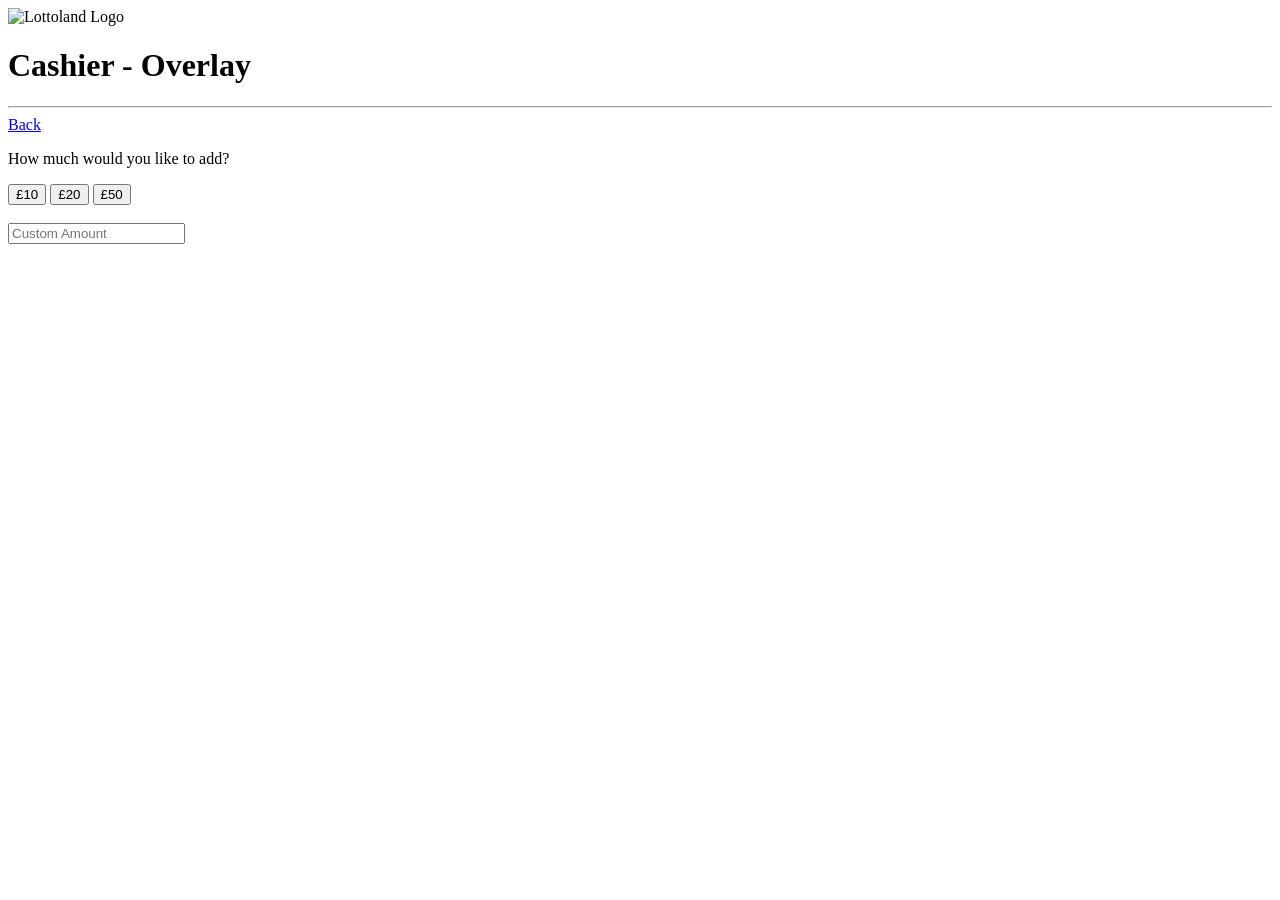
==== cashier/visuallabelling.html @ 134077e9 "Create visuallabelling.html" ====
<!DOCTYPE html>
<html>
<head>
    <title>Visual Labelling</title>
    <link rel="stylesheet" type="text/css" href="/lottoland/global-styles.css">
    <link rel="stylesheet" type="text/css" href="styles.css">
     <script src="/lottoland/header-script.js"></script>
    <script type="text/javascript">
        // INITIALISE TRACKING *****        
        !function(){"use strict";!function(e,t){var r=e.amplitude||{_q:[],_iq:{}};if(r.invoked)e.console&&console.error&&console.error("Amplitude snippet has been loaded.");else{var n=function(e,t){e.prototype[t]=function(){return this._q.push({name:t,args:Array.prototype.slice.call(arguments,0)}),this}},s=function(e,t,r){return function(n){e._q.push({name:t,args:Array.prototype.slice.call(r,0),resolve:n})}},o=function(e,t,r){e._q.push({name:t,args:Array.prototype.slice.call(r,0)})},i=function(e,t,r){e[t]=function(){if(r)return{promise:new Promise(s(e,t,Array.prototype.slice.call(arguments)))};o(e,t,Array.prototype.slice.call(arguments))}},a=function(e){for(var t=0;t<g.length;t++)i(e,g[t],!1);for(var r=0;r<m.length;r++)i(e,m[r],!0)};r.invoked=!0;var c=t.createElement("script");c.type="text/javascript",c.integrity="sha384-BHj/6N+ZSiRDYRUHPEqr/nwkUsSk3s9r1ryQeFBc4x2OiVz4peW3jSccKZsoU8Ry",c.crossOrigin="anonymous",c.async=!0,c.src="https://cdn.amplitude.com/libs/analytics-browser-2.6.2-beta.0-min.js.gz",c.onload=function(){e.amplitude.runQueuedFunctions||console.log("[Amplitude] Error: could not load SDK")};var u=t.getElementsByTagName("script")[0];u.parentNode.insertBefore(c,u);for(var l=function(){return this._q=[],this},p=["add","append","clearAll","prepend","set","setOnce","unset","preInsert","postInsert","remove","getUserProperties"],d=0;d<p.length;d++)n(l,p[d]);r.Identify=l;for(var f=function(){return this._q=[],this},v=["getEventProperties","setProductId","setQuantity","setPrice","setRevenue","setRevenueType","setEventProperties"],y=0;y<v.length;y++)n(f,v[y]);r.Revenue=f;var g=["getDeviceId","setDeviceId","getSessionId","setSessionId","getUserId","setUserId","setOptOut","setTransport","reset","extendSession"],m=["init","add","remove","track","logEvent","identify","groupIdentify","setGroup","revenue","flush"];a(r),r.createInstance=function(e){return r._iq[e]={_q:[]},a(r._iq[e]),r._iq[e]},e.amplitude=r}}(window,document)}();
        amplitude.init('535a35b01503cd1dc00df9f74f844368', {
        autocapture: {
              attribution: true,
              pageViews: true,
              sessions: true,
              formInteractions: true,
              fileDownloads: true,
              elementInteractions: true,
            },
        });
var Domain="www.lottoland.com"; 
var Feature = 'visualLabelling';
var userPayload=getRandomPlayer();   
    </script>
</head>

<!-- LOGO -->    
<div class="header">
    <img class="logo" src="/lottoland/logo-lotto.png" alt="Lottoland Logo">
    <h1>Cashier - Overlay</h1>
</div>


<hr>

<!-- PAYMENT AMOUNT -->     
<div id="step1" class="step1">  
<!-- BACK BUTTON -->    
      <a href="#" onclick="window.location.href = 'entrypoints.html'"  >Back</a>
</br>

    
 
    <p>How much would you like to add?</p>
<!-- QUICK ADD BUTTONS -->    
<div class="quick-buttons-container">    
    <div class="buttons">
        <button  >£10</button>
        <button  >£20</button>
        <button  >£50</button>
    </div>
</div>
    
<!-- CUSTOM AMOUNT INPUT -->      
</br>
    <div class="amount-container">
     <input type="number" id="customAmount" placeholder="Custom Amount"   >
    </div>
</br>

<script src="/lottoland/global-scripts.js"></script>
<script src="script.js"></script>
    <script>
        window.onload = showNotification;
         document.getElementById('useStored').style.display = 'none';
         document.getElementById('step2').style.display = 'none';

  document.addEventListener('DOMContentLoaded', function() {
            
           
            var eventPayload={
                'Domain': Domain,
                'Feature': Feature,
                'Id': 'visualLabelling',
            };
           
                  
         });
    </script>
</body>
</html>
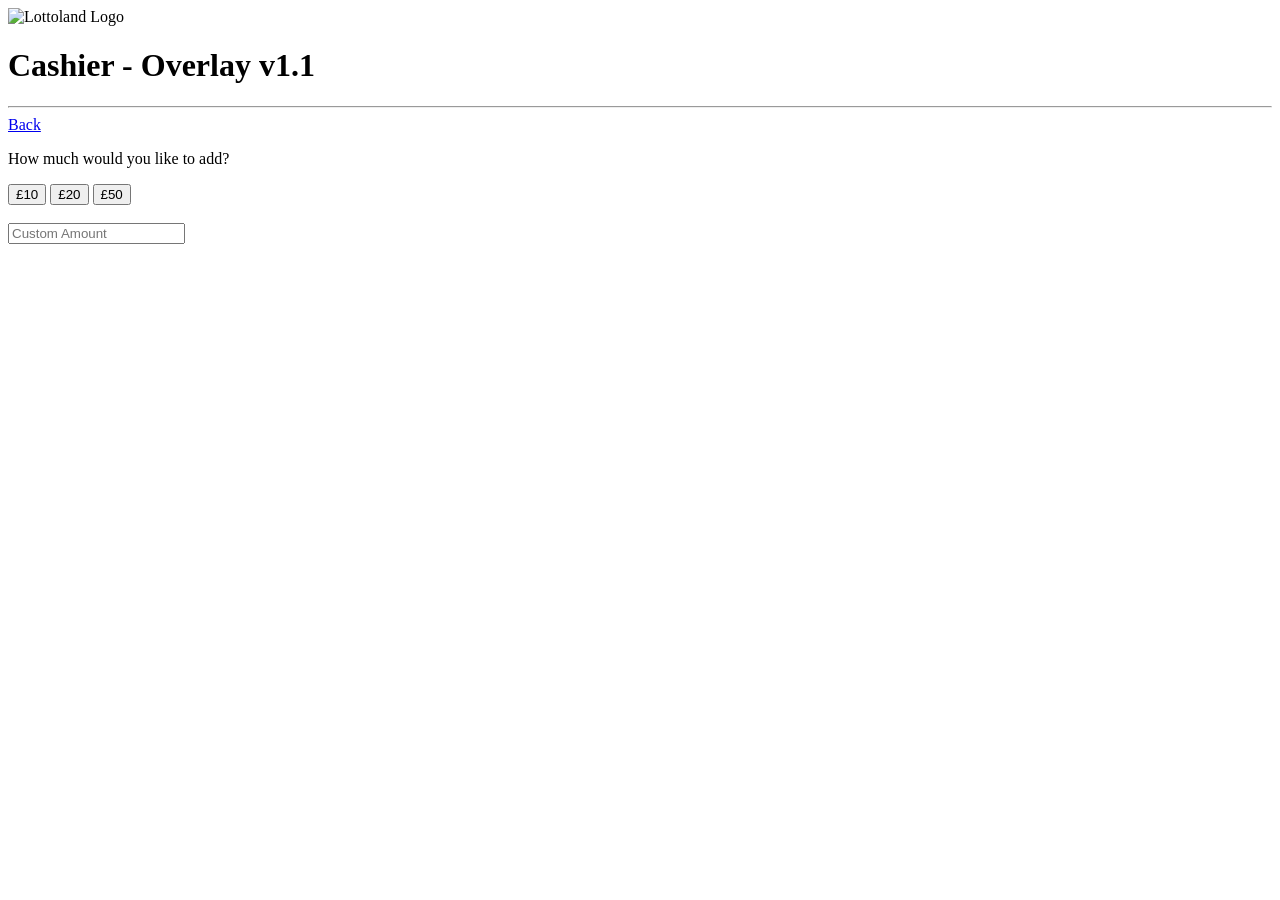
==== commit e09e3ecb: "Update visuallabelling.html" ====
--- a/cashier/visuallabelling.html
+++ b/cashier/visuallabelling.html
@@ -1,21 +1,18 @@
 <!DOCTYPE html>
 <html>
 <head>
-    <title>Visual Labelling</title>
+    <title>Visual Labelling - Sorte Online v1.1</title>
     <link rel="stylesheet" type="text/css" href="/lottoland/global-styles.css">
     <link rel="stylesheet" type="text/css" href="styles.css">
      <script src="/lottoland/header-script.js"></script>
     <script type="text/javascript">
         // INITIALISE TRACKING *****        
         !function(){"use strict";!function(e,t){var r=e.amplitude||{_q:[],_iq:{}};if(r.invoked)e.console&&console.error&&console.error("Amplitude snippet has been loaded.");else{var n=function(e,t){e.prototype[t]=function(){return this._q.push({name:t,args:Array.prototype.slice.call(arguments,0)}),this}},s=function(e,t,r){return function(n){e._q.push({name:t,args:Array.prototype.slice.call(r,0),resolve:n})}},o=function(e,t,r){e._q.push({name:t,args:Array.prototype.slice.call(r,0)})},i=function(e,t,r){e[t]=function(){if(r)return{promise:new Promise(s(e,t,Array.prototype.slice.call(arguments)))};o(e,t,Array.prototype.slice.call(arguments))}},a=function(e){for(var t=0;t<g.length;t++)i(e,g[t],!1);for(var r=0;r<m.length;r++)i(e,m[r],!0)};r.invoked=!0;var c=t.createElement("script");c.type="text/javascript",c.integrity="sha384-BHj/6N+ZSiRDYRUHPEqr/nwkUsSk3s9r1ryQeFBc4x2OiVz4peW3jSccKZsoU8Ry",c.crossOrigin="anonymous",c.async=!0,c.src="https://cdn.amplitude.com/libs/analytics-browser-2.6.2-beta.0-min.js.gz",c.onload=function(){e.amplitude.runQueuedFunctions||console.log("[Amplitude] Error: could not load SDK")};var u=t.getElementsByTagName("script")[0];u.parentNode.insertBefore(c,u);for(var l=function(){return this._q=[],this},p=["add","append","clearAll","prepend","set","setOnce","unset","preInsert","postInsert","remove","getUserProperties"],d=0;d<p.length;d++)n(l,p[d]);r.Identify=l;for(var f=function(){return this._q=[],this},v=["getEventProperties","setProductId","setQuantity","setPrice","setRevenue","setRevenueType","setEventProperties"],y=0;y<v.length;y++)n(f,v[y]);r.Revenue=f;var g=["getDeviceId","setDeviceId","getSessionId","setSessionId","getUserId","setUserId","setOptOut","setTransport","reset","extendSession"],m=["init","add","remove","track","logEvent","identify","groupIdentify","setGroup","revenue","flush"];a(r),r.createInstance=function(e){return r._iq[e]={_q:[]},a(r._iq[e]),r._iq[e]},e.amplitude=r}}(window,document)}();
-        amplitude.init('535a35b01503cd1dc00df9f74f844368', {
-        autocapture: {
-              attribution: true,
-              pageViews: true,
-              sessions: true,
-              formInteractions: true,
-              fileDownloads: true,
-              elementInteractions: true,
+        amplitude.init('2d5797170261a9f374778758c43f649b', {
+       autocapture: {
+                form: true,   // Automatically capture form interactions
+                clicks: true, // Automatically capture click events
+                inputs: true, // Automatically capture input events
             },
         });
 var Domain="www.lottoland.com"; 
@@ -27,7 +24,7 @@
 <!-- LOGO -->    
 <div class="header">
     <img class="logo" src="/lottoland/logo-lotto.png" alt="Lottoland Logo">
-    <h1>Cashier - Overlay</h1>
+    <h1>Cashier - Overlay v1.1</h1>
 </div>
 
 
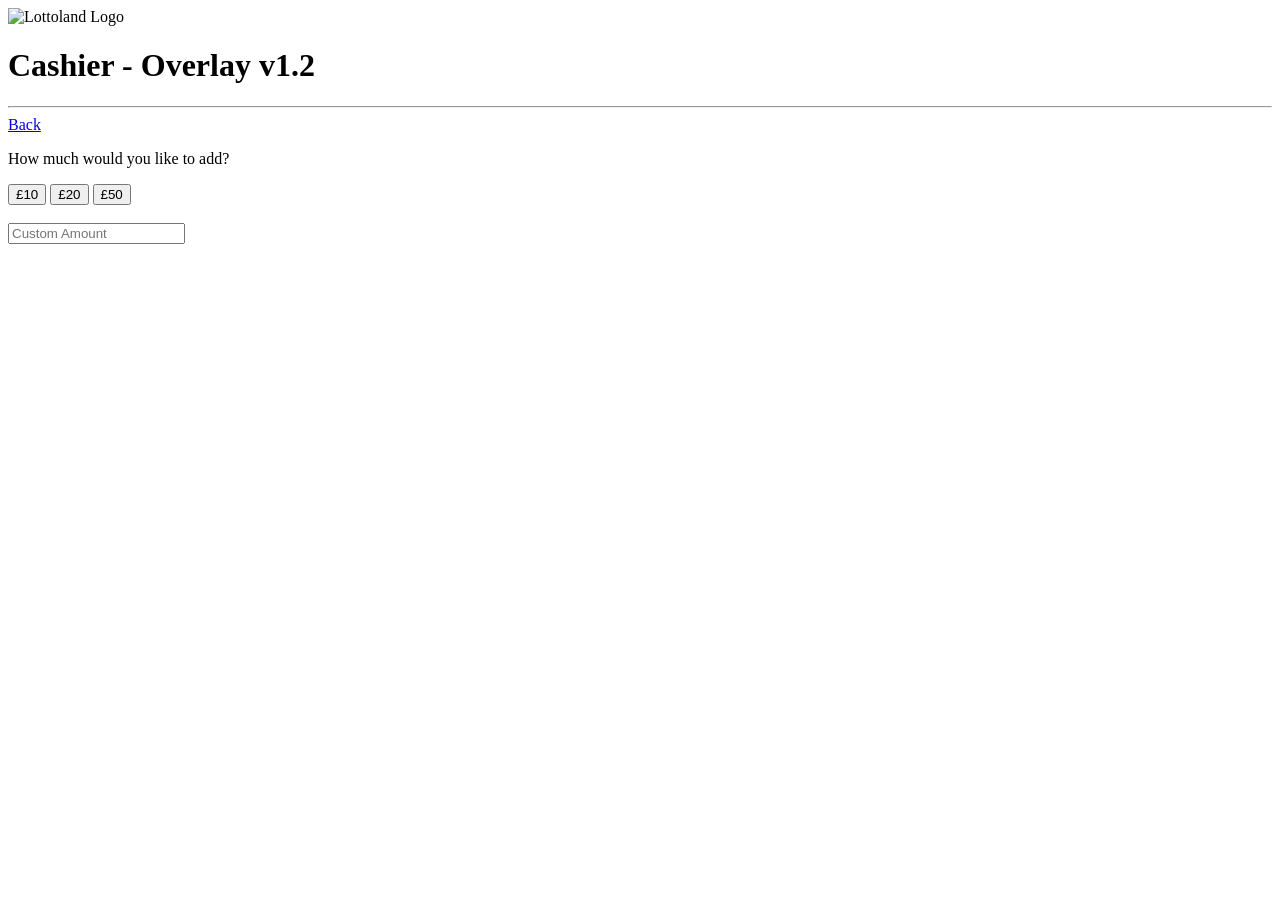
==== commit 7a0d6bc4: "Update visuallabelling.html" ====
--- a/cashier/visuallabelling.html
+++ b/cashier/visuallabelling.html
@@ -14,6 +14,9 @@
                 clicks: true, // Automatically capture click events
                 inputs: true, // Automatically capture input events
             },
+               trackingOptions: {
+                    trackPageViews: true,  // Enable tracking of page views
+                },
         });
 var Domain="www.lottoland.com"; 
 var Feature = 'visualLabelling';
@@ -24,7 +27,7 @@
 <!-- LOGO -->    
 <div class="header">
     <img class="logo" src="/lottoland/logo-lotto.png" alt="Lottoland Logo">
-    <h1>Cashier - Overlay v1.1</h1>
+    <h1>Cashier - Overlay v1.2</h1>
 </div>
 
 
